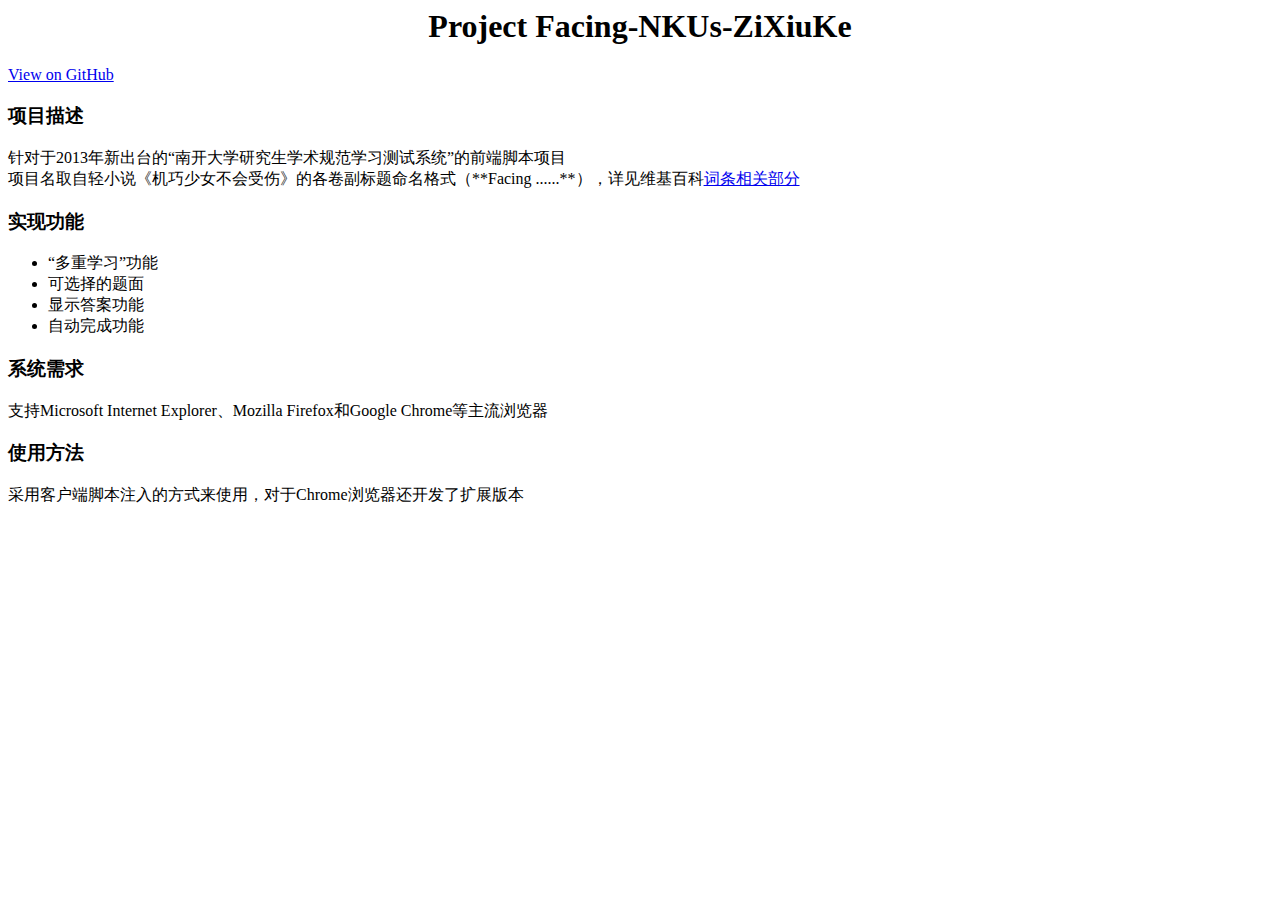
==== index.html @ cfee56cd "Create Homepage index manually." ====
﻿<html>
	<head>
		<meta http-equiv="content-type" content="text/html;charset=utf-8" />
		<title>Project Facing-NKUs-ZiXiuKe</title>
		<link rel="icon" type="image/x-icon" href="https://github.com/favicon.ico" />
	</head>
	<body>
		<h1 style="text-align:center;">Project Facing-NKUs-ZiXiuKe</h1>
		<a href="https://github.com/James-Niu/Facing-NKUs-ZiXiuKe">View on GitHub</a>
		<h3>项目描述</h3>
		<p>
			针对于2013年新出台的“南开大学研究生学术规范学习测试系统”的前端脚本项目<br />
			项目名取自轻小说《机巧少女不会受伤》的各卷副标题命名格式（**Facing ......**），详见维基百科<a href="http://ja.wikipedia.org/wiki/機巧少女は傷つかない#.E5.B0.8F.E8.AA.AC" target="_blank">词条相关部分</a>
		</p>
		<h3>实现功能</h3>
		<ul>
			<li>“多重学习”功能</li>
			<li>可选择的题面</li>
			<li>显示答案功能</li>
			<li>自动完成功能</li>
		</ul>
		<h3>系统需求</h3>
		<p>支持Microsoft Internet Explorer、Mozilla Firefox和Google Chrome等主流浏览器</p>
		<h3>使用方法</h3>
		<p>采用客户端脚本注入的方式来使用，对于Chrome浏览器还开发了扩展版本</p>
	</body>
</html>
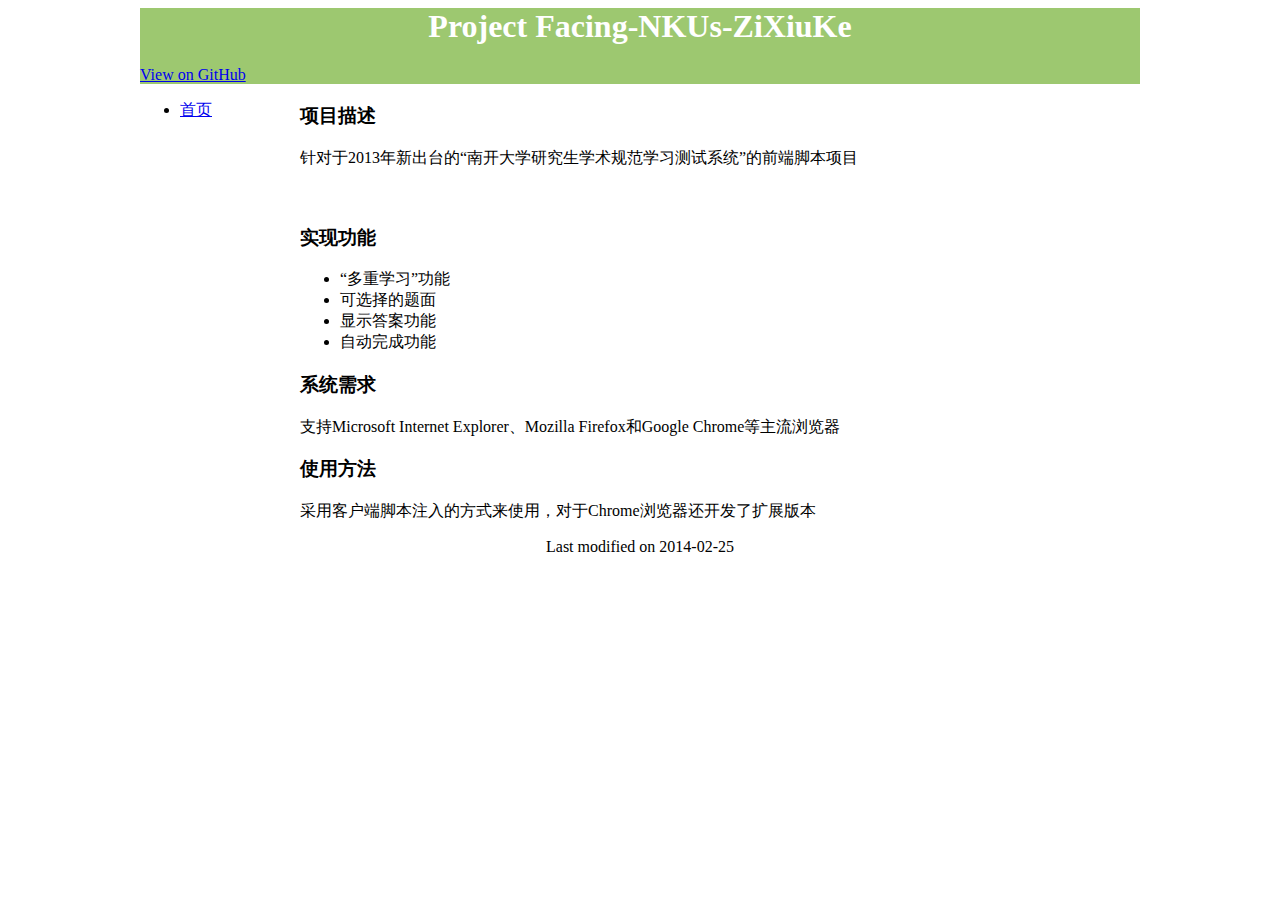
==== commit e6f9c7ef: "Rearrange homepage of this project" ====
--- a/index.html
+++ b/index.html
@@ -2,26 +2,80 @@
 	<head>
 		<meta http-equiv="content-type" content="text/html;charset=utf-8" />
 		<title>Project Facing-NKUs-ZiXiuKe</title>
-		<link rel="icon" type="image/x-icon" href="https://github.com/favicon.ico" />
+		<link rel="shortcut icon" href="favicon.png" />
+		<style type="text/css">
+			a:hover
+			{
+				text-decoration:none;
+			}
+			#header
+			{
+				background-color:#9dc870;
+				width:1000px;
+				margin:0px auto;
+				color:white;
+			}
+			#wrapper
+			{
+				width:1000px;
+				margin:0px auto;
+			}
+			#side
+			{
+				float:left;
+				width:160px;
+			}
+			#main
+			{
+				float:left;
+				width:840px;
+			}
+			#footer
+			{
+				width:1000px;
+				margin:0px auto;
+				text-align:center;
+			}
+			.whiteline
+			{
+				color:white;
+			}
+		</style>
 	</head>
 	<body>
-		<h1 style="text-align:center;">Project Facing-NKUs-ZiXiuKe</h1>
-		<a href="https://github.com/James-Niu/Facing-NKUs-ZiXiuKe">View on GitHub</a>
-		<h3>项目描述</h3>
-		<p>
-			针对于2013年新出台的“南开大学研究生学术规范学习测试系统”的前端脚本项目<br />
-			项目名取自轻小说《机巧少女不会受伤》的各卷副标题命名格式（**Facing ......**），详见维基百科<a href="http://ja.wikipedia.org/wiki/機巧少女は傷つかない#.E5.B0.8F.E8.AA.AC" target="_blank">词条相关部分</a>
-		</p>
-		<h3>实现功能</h3>
-		<ul>
-			<li>“多重学习”功能</li>
-			<li>可选择的题面</li>
-			<li>显示答案功能</li>
-			<li>自动完成功能</li>
-		</ul>
-		<h3>系统需求</h3>
-		<p>支持Microsoft Internet Explorer、Mozilla Firefox和Google Chrome等主流浏览器</p>
-		<h3>使用方法</h3>
-		<p>采用客户端脚本注入的方式来使用，对于Chrome浏览器还开发了扩展版本</p>
+		<div id="header">
+			<h1 style="text-align:center;">Project Facing-NKUs-ZiXiuKe</h1>
+			<a href="https://github.com/James-Niu/Facing-NKUs-ZiXiuKe">View on GitHub</a>
+		</div>
+		<div id="wrapper">
+			<div id="side">
+				<ul>
+					<li><a href=".">首页</a></li>
+				</ul>
+			</div>
+			<div id="main">
+				<h3>项目描述</h3>
+				<p>
+					针对于2013年新出台的“南开大学研究生学术规范学习测试系统”的前端脚本项目<br />
+					<div class="whiteline">
+						项目名取自轻小说《机巧少女不会受伤》的各卷副标题命名格式（<b>Facing ......</b>），详见维基百科<a class="whiteline" href="http://ja.wikipedia.org/wiki/機巧少女は傷つかない#.E5.B0.8F.E8.AA.AC" target="_blank">词条相关部分</a>
+					</div>
+				</p>
+				<h3>实现功能</h3>
+				<ul>
+					<li>“多重学习”功能</li>
+					<li>可选择的题面</li>
+					<li>显示答案功能</li>
+					<li>自动完成功能</li>
+				</ul>
+				<h3>系统需求</h3>
+				<p>支持Microsoft Internet Explorer、Mozilla Firefox和Google Chrome等主流浏览器</p>
+				<h3>使用方法</h3>
+				<p>采用客户端脚本注入的方式来使用，对于Chrome浏览器还开发了扩展版本</p>
+			</div>
+		</div>
+		<div id="footer">
+			Last modified on 2014-02-25
+		</div>
 	</body>
 </html>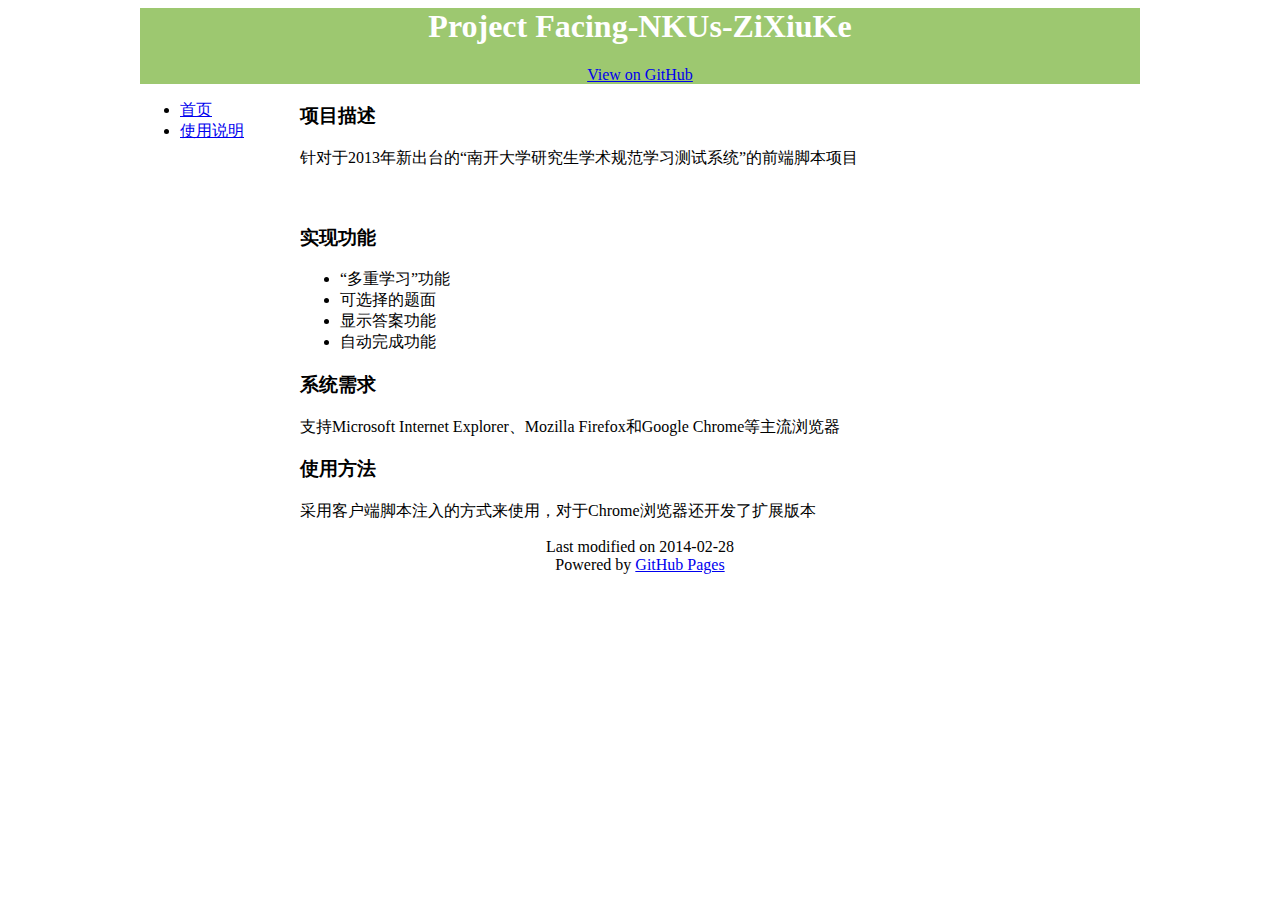
==== commit 3a1b42b7: "Add common stylesheet file" ====
--- a/index.html
+++ b/index.html
@@ -1,81 +1,48 @@
 ﻿<html>
 	<head>
 		<meta http-equiv="content-type" content="text/html;charset=utf-8" />
+		<link rel="stylesheet" type="text/css" href="./stylesheets/common.css" />
+		<link rel="shortcut icon" href="favicon.png" />
 		<title>Project Facing-NKUs-ZiXiuKe</title>
-		<link rel="shortcut icon" href="favicon.png" />
-		<style type="text/css">
-			a:hover
-			{
-				text-decoration:none;
-			}
-			#header
-			{
-				background-color:#9dc870;
-				width:1000px;
-				margin:0px auto;
-				color:white;
-			}
-			#wrapper
-			{
-				width:1000px;
-				margin:0px auto;
-			}
-			#side
-			{
-				float:left;
-				width:160px;
-			}
-			#main
-			{
-				float:left;
-				width:840px;
-			}
-			#footer
-			{
-				width:1000px;
-				margin:0px auto;
-				text-align:center;
-			}
-			.whiteline
-			{
-				color:white;
-			}
-		</style>
 	</head>
 	<body>
-		<div id="header">
-			<h1 style="text-align:center;">Project Facing-NKUs-ZiXiuKe</h1>
-			<a href="https://github.com/James-Niu/Facing-NKUs-ZiXiuKe">View on GitHub</a>
-		</div>
 		<div id="wrapper">
-			<div id="side">
-				<ul>
-					<li><a href=".">首页</a></li>
-				</ul>
+			<div id="header">
+				<h1 style="text-align:center;">Project Facing-NKUs-ZiXiuKe</h1>
+				<a href="https://github.com/James-Niu/Facing-NKUs-ZiXiuKe">View on GitHub</a>
 			</div>
 			<div id="main">
-				<h3>项目描述</h3>
-				<p>
-					针对于2013年新出台的“南开大学研究生学术规范学习测试系统”的前端脚本项目<br />
-					<div class="whiteline">
-						项目名取自轻小说《机巧少女不会受伤》的各卷副标题命名格式（<b>Facing ......</b>），详见维基百科<a class="whiteline" href="http://ja.wikipedia.org/wiki/機巧少女は傷つかない#.E5.B0.8F.E8.AA.AC" target="_blank">词条相关部分</a>
-					</div>
-				</p>
-				<h3>实现功能</h3>
-				<ul>
-					<li>“多重学习”功能</li>
-					<li>可选择的题面</li>
-					<li>显示答案功能</li>
-					<li>自动完成功能</li>
-				</ul>
-				<h3>系统需求</h3>
-				<p>支持Microsoft Internet Explorer、Mozilla Firefox和Google Chrome等主流浏览器</p>
-				<h3>使用方法</h3>
-				<p>采用客户端脚本注入的方式来使用，对于Chrome浏览器还开发了扩展版本</p>
+				<div id="side">
+					<ul>
+						<li><a href=".">首页</a></li>
+						<li><a href="instruction.html">使用说明</a></li>
+					</ul>
+				</div>
+				<div id="content">
+					<h3>项目描述</h3>
+					<p>
+						针对于2013年新出台的“南开大学研究生学术规范学习测试系统”的前端脚本项目<br />
+						<div class="whiteline">
+							项目名取自轻小说《机巧少女不会受伤》的各卷副标题命名格式（<b>Facing ......</b>），详见维基百科<a class="whiteline" href="http://ja.wikipedia.org/wiki/機巧少女は傷つかない#.E5.B0.8F.E8.AA.AC" target="_blank">词条相关部分</a>
+						</div>
+					</p>
+					<h3>实现功能</h3>
+					<ul>
+						<li>“多重学习”功能</li>
+						<li>可选择的题面</li>
+						<li>显示答案功能</li>
+						<li>自动完成功能</li>
+					</ul>
+					<h3>系统需求</h3>
+					<p>支持Microsoft Internet Explorer、Mozilla Firefox和Google Chrome等主流浏览器</p>
+					<h3>使用方法</h3>
+					<p>采用客户端脚本注入的方式来使用，对于Chrome浏览器还开发了扩展版本</p>
+				</div>
 			</div>
-		</div>
-		<div id="footer">
-			Last modified on 2014-02-25
+			<div id="footer">
+				Last modified on 2014-02-28<br />
+				Powered by <a href="https://pages.github.com">GitHub Pages</a>
+			</div>
 		</div>
 	</body>
 </html>--- a/stylesheets/common.css
+++ b/stylesheets/common.css
@@ -0,0 +1,41 @@
+a:hover
+{
+	text-decoration:none;
+}
+.whiteline
+{
+	color:white;
+}
+#wrapper
+{
+	width:1000px;
+	_width:auto;
+	margin:0px auto;
+	text-align:center;
+}
+#header
+{
+	background-color:#9dc870;
+	_width:1000px;
+	color:white;
+}
+#main
+{
+	_width:1000px;
+	_margin-top:15px;
+	text-align:left;
+}
+#side
+{
+	float:left;
+	width:160px;
+}
+#content
+{
+	float:left;
+	width:840px;
+}
+#footer
+{
+	_width:1000px;
+}